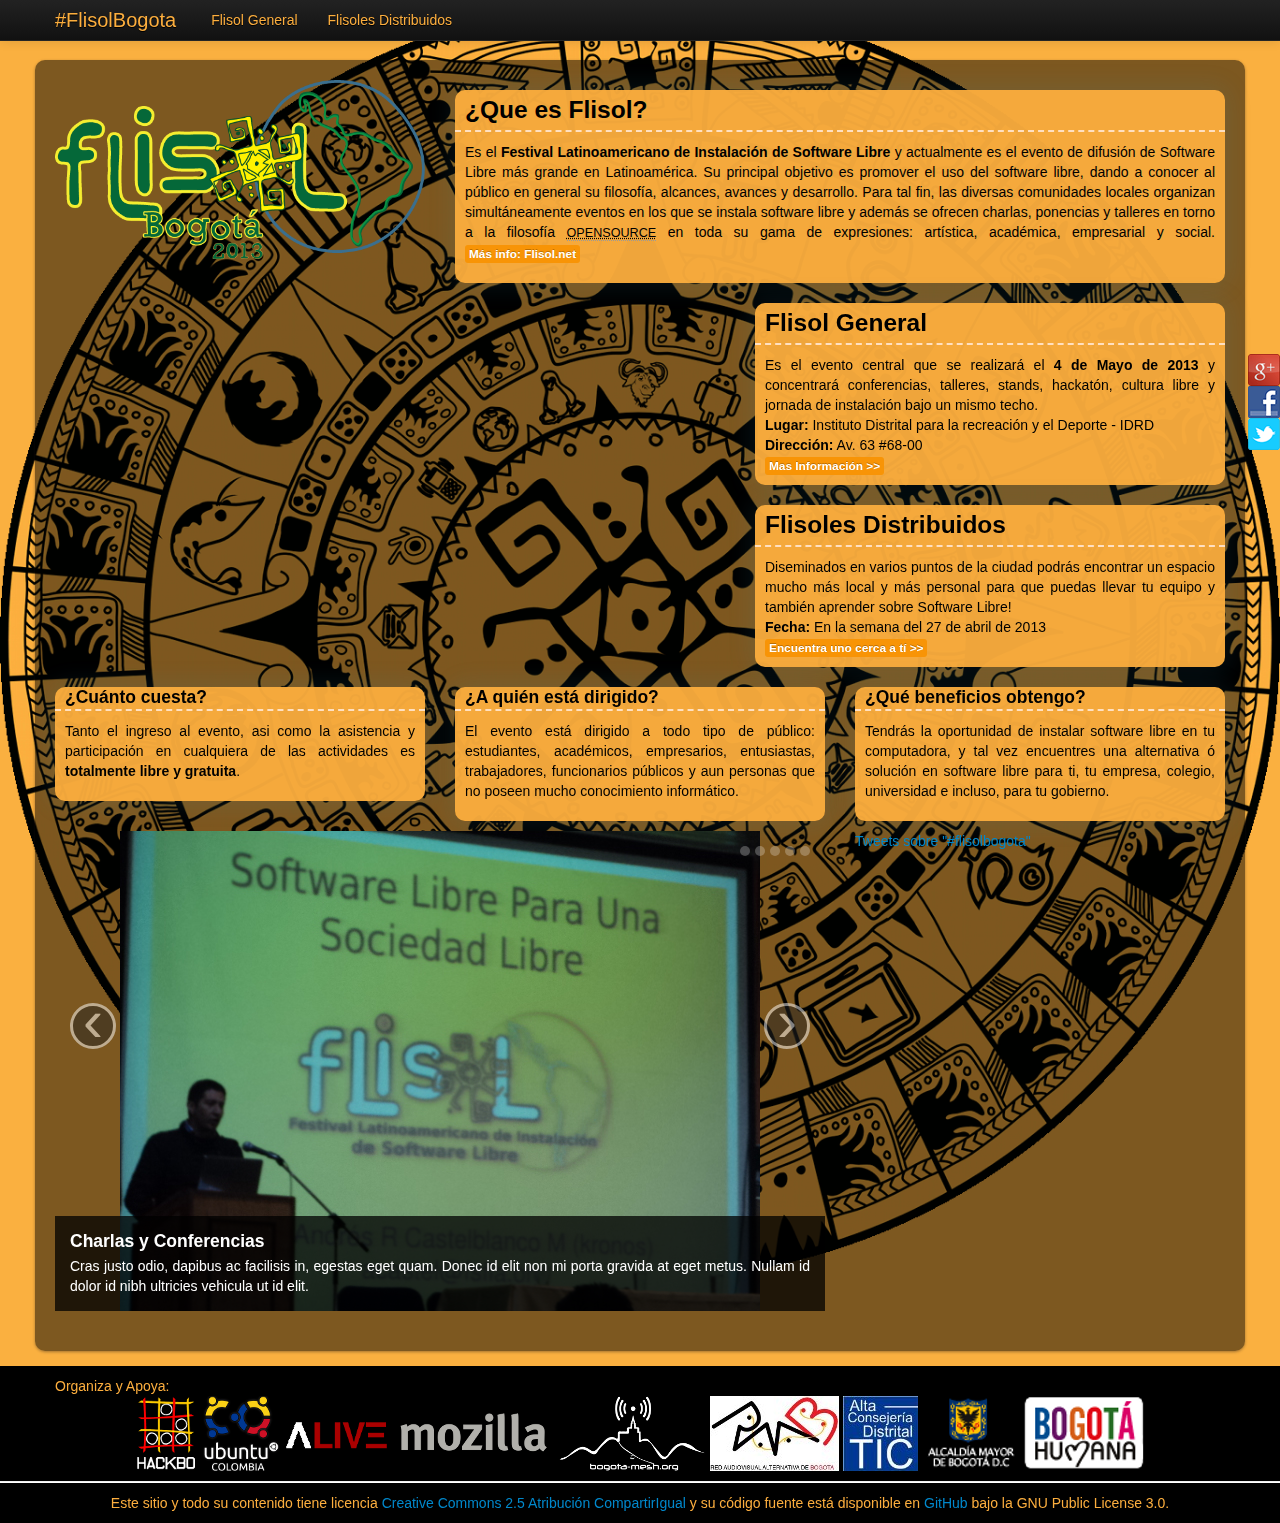
==== index.html @ ee7fb15e "Se actualiza el repositorio en GitHub con toda la esctructura de archivos" ====
<!DOCTYPE html>
<!--[if lt IE 7]>      <html class="no-js lt-ie9 lt-ie8 lt-ie7"> <![endif]-->
<!--[if IE 7]>         <html class="no-js lt-ie9 lt-ie8"> <![endif]-->
<!--[if IE 8]>         <html class="no-js lt-ie9"> <![endif]-->
<!--[if gt IE 8]><!--> <html class="no-js" lang="es"> <!--<![endif]-->
<head>
    <meta charset="utf-8">
    <title>FLISoL Bogotá 2013 - Inicia una nueva era de tecnología y cultura libre para tod@s</title>

    <link rel="dns-prefetch" href="//ajax.googleapis.com" />
    <meta http-equiv="X-UA-Compatible" content="IE=edge,chrome=1">
    <meta name="description" content="Página Oficial del Flisol Bogotá 2013. El Festival Latinoamericano de Instalación de Software Libre (FLISoL) es el evento de difusión de Software Libre más grande en Latinoamérica.">
    <meta name="author" content="@trecetp">
    <meta http-equiv="imagetoolbar" content="false" />
    <meta name="viewport" content="width=device-width, initial-scale=1.0">
    
    <link rel="author" href="./humans.txt" />
    <link rel="stylesheet" href="css/bootstrap-2.3.1.css">
    <link rel="stylesheet" href="css/bootstrap-responsive-2.3.1.css">
    <link rel="stylesheet" href="css/flisol.css">

    <!-- Fav and touch icons -->
    <link rel="apple-touch-icon-precomposed" sizes="144x144" href="img/apple-touch-icon-144x144-precomposed.png">
    <link rel="apple-touch-icon-precomposed" sizes="114x114" href="img/apple-touch-icon-114x114-precomposed.png">
      <link rel="apple-touch-icon-precomposed" sizes="72x72" href="img/apple-touch-icon-72x72-precomposed.png">
                    <link rel="apple-touch-icon-precomposed" href="img/apple-touch-icon-57x57-precomposed.png">
                                <link rel="apple-touch-icon" href="img/apple-touch-icon.png">
                                   <link rel="shortcut icon" href="img/favicon.ico">

    <!-- All JavaScript at the bottom, except this Modernizr build.
       Modernizr enables HTML5 elements & feature detects for optimal performance.
       Create your own custom Modernizr build: www.modernizr.com/download/ -->
    <script src="js/libs/modernizr-2.6.2-respond-1.1.0.min.js"></script>
</head>
<body>
    <!--[if lt IE 7]>
        <p class="chromeframe">You are using an <strong>outdated</strong> browser. Please <a href="http://browsehappy.com/">upgrade your browser</a> or <a href="http://www.google.com/chromeframe/?redirect=true">activate Google Chrome Frame</a> to improve your experience.</p>
    <![endif]-->
    <header>
        <div class="social hidden-phone">
            <a href="https://plus.google.com/u/0/114800140394187792488" target="_blank"><img src="img/googleplus.png"></a><br />
            <a href="https://facebook.com/FlisolBogota" target="_blank"><img src="img/facebook.png"></a><br />
            <a href="https://twitter.com/flisol_bogota" target="_blank"><img src="img/twitter.png"></a><br />
        </div>

        <div id="divmenu" class="navbar navbar-inverse navbar-fixed-top">
            <div class="navbar-inner">
                <div class="container">
                    <a class="btn btn-navbar" data-toggle="collapse" data-target=".nav-collapse">
                        <span class="icon-bar"></span>
                        <span class="icon-bar"></span>
                        <span class="icon-bar"></span>
                    </a>
                    <a class="brand" href="./">#FlisolBogota</a>
                    <div class="nav-collapse collapse">
                        <ul class="nav">
                            <li><a id="lnkcentral" href="./central.html">Flisol General</a></li>
                            <li><a id="lnkdistri" href="./distribuidos.html">Flisoles Distribuidos</a></li>
                        </ul>
                    </div>
                </div>
            </div>
        </div>
    </header>

    <div class="container">
        <div class="bg-container box-round">
            <div class="row">
                <div class="span4">
                    <div class="logoflisol">
                        <img src="./img/Logo_Flisol.png" alt="Flisol Logo">
                    </div>
                </div>
                <div class="span8">
                    <div class="contbox box-round">
                        <div class="box-header">
                            <h3>¿Que es Flisol?</h3>
                        </div>
                        <div class="box-cont">
                            <p>
                                Es el <strong>Festival Latinoamericano de Instalación de Software Libre</strong> y actualmente es el evento de difusión de Software Libre más grande en Latinoamérica.
                                Su principal objetivo es promover el uso del software libre, dando a conocer al público en general su filosofía, alcances, avances y desarrollo.
                                Para tal fin, las diversas comunidades locales organizan simultáneamente eventos en los que se instala software libre y además se ofrecen charlas, ponencias y talleres en torno a la filosofía <abbr title="De Fuente Abierta" class="initialism">OpenSource</abbr> en toda su gama de expresiones: artística, académica, empresarial y social.
                                <a href="http://flisol.net" target="_blank"><span class="label label-warning">Más info: Flisol.net</span></a>
                            </p>
                        </div>
                    </div>
                </div>
            </div>

            <div class="row">
                <div class="span7 text-center">
                    <!-- <iframe width="853" height="480" src="http://www.youtube.com/embed/ozlm-JA4AJE" frameborder="0" allowfullscreen></iframe> -->
                    <!-- <iframe width="560" height="315" src="http://www.youtube.com/embed/ozlm-JA4AJE" frameborder="0" allowfullscreen></iframe> -->
                    <iframe width="640" height="360" src="http://www.youtube.com/embed/ozlm-JA4AJE" frameborder="0" allowfullscreen></iframe>
                </div>
                <div class="span5">
                    <div class="contbox box-round">
                        <div class="box-header">
                            <h3>Flisol General</h3>
                        </div>
                        <div class="box-cont">
                            Es el evento central que se realizará el <strong>4 de Mayo de 2013</strong> y concentrará conferencias, talleres, stands, hackatón, cultura libre y jornada de instalación bajo un mismo techo.<br>
                            <strong>Lugar:</strong> Instituto Distrital para la recreación y el Deporte - IDRD<br>
                            <strong>Dirección:</strong> Av. 63 #68-00<br>
                            <a href="./central.html"><span class="label label-warning">Mas Información >></span></a>
                        </div>
                    </div>
                </div>
                <div class="span5">
                    <div class="contbox box-round">
                        <div class="box-header">
                            <h3>Flisoles Distribuidos</h3>
                        </div>
                        <div class="box-cont">
                            Diseminados en varios puntos de la ciudad podrás encontrar un espacio mucho más local y más personal para que puedas llevar tu equipo y también aprender sobre Software Libre! <br>
                            <strong>Fecha:</strong> En la semana del 27 de abril de 2013 <br>
                            <a href="./distribuidos.html"><span class="label label-warning">Encuentra uno cerca a tí >></span></a>
                        </div>
                    </div>
                </div>
            </div>

            <div class="row">
                <div class="span4">
                    <div class="contbox box-round">
                        <div class="box-header">
                            <h4>¿Cuánto cuesta?</h4>
                        </div>
                        <div class="box-cont">
                            <p>
                                Tanto el ingreso al evento, asi como la asistencia y participación en cualquiera de las actividades es <strong>totalmente libre y gratuita</strong>.
                            </p>
                        </div>
                    </div>
                </div>
                <div class="span4">
                    <div class="contbox box-round">
                        <div class="box-header">
                            <h4>¿A quién está dirigido?</h4>
                        </div>
                        <div class="box-cont">
                            <p>
                                El evento está dirigido a todo tipo de público: estudiantes, académicos, empresarios, entusiastas, trabajadores, funcionarios públicos y aun personas que no poseen mucho conocimiento informático.
                            </p>
                        </div>
                    </div>
                </div>
                <div class="span4">
                    <div class="contbox box-round">
                        <div class="box-header">
                            <h4>¿Qué beneficios obtengo?</h4>
                        </div>
                        <div class="box-cont">
                            <p>
                                Tendrás la oportunidad de instalar software libre en tu computadora, y tal vez encuentres una alternativa ó solución en software libre para ti, tu empresa, colegio, universidad e incluso, para tu gobierno. 
                            </p>
                        </div>
                    </div>
                </div>
            </div>

            <div class="row">
                <div class="span8">
                    <div class="carousel slide" id="myCarousel">
                        <ol class="carousel-indicators">
                          <li data-slide-to="0" data-target="#myCarousel" class=""></li>
                          <li data-slide-to="1" data-target="#myCarousel" class=""></li>
                          <li data-slide-to="2" data-target="#myCarousel" class=""></li>
                          <li data-slide-to="3" data-target="#myCarousel" class=""></li>
                          <li data-slide-to="4" data-target="#myCarousel" class=""></li>
                        </ol>
                        <div class="carousel-inner">
                          <div class="item active">
                            <img alt="" src="img/fotos/confe1.jpg">
                            <div class="carousel-caption">
                              <h4>Charlas y Conferencias</h4>
                              <p>Cras justo odio, dapibus ac facilisis in, egestas eget quam. Donec id elit non mi porta gravida at eget metus. Nullam id dolor id nibh ultricies vehicula ut id elit.</p>
                            </div>
                          </div>
                          <div class="item">
                            <img alt="" src="img/fotos/insta2.jpg">
                            <div class="carousel-caption">
                              <h4>Jornadas de Instalación</h4>
                              <p>Cras justo odio, dapibus ac facilisis in, egestas eget quam. Donec id elit non mi porta gravida at eget metus. Nullam id dolor id nibh ultricies vehicula ut id elit.</p>
                            </div>
                          </div>
                          <div class="item">
                            <img alt="" src="img/fotos/taller3.jpg">
                            <div class="carousel-caption">
                              <h4>Talleres y Capacitaciones</h4>
                              <p>Cras justo odio, dapibus ac facilisis in, egestas eget quam. Donec id elit non mi porta gravida at eget metus. Nullam id dolor id nibh ultricies vehicula ut id elit.</p>
                            </div>
                          </div>
                          <div class="item">
                            <img alt="" src="img/fotos/stand3.jpg">
                            <div class="carousel-caption">
                              <h4>Exposiciones y Stands</h4>
                              <p>Cras justo odio, dapibus ac facilisis in, egestas eget quam. Donec id elit non mi porta gravida at eget metus. Nullam id dolor id nibh ultricies vehicula ut id elit.</p>
                            </div>
                          </div>
                          <div class="item">
                            <img alt="" src="img/fotos/cultu2.jpg">
                            <div class="carousel-caption">
                              <h4>Libre Cultura</h4>
                              <p>Cras justo odio, dapibus ac facilisis in, egestas eget quam. Donec id elit non mi porta gravida at eget metus. Nullam id dolor id nibh ultricies vehicula ut id elit.</p>
                            </div>
                          </div>
                        </div>
                        <a data-slide="prev" href="#myCarousel" class="left carousel-control">‹</a>
                        <a data-slide="next" href="#myCarousel" class="right carousel-control">›</a>
                    </div>
                </div>
                <div class="span4">
                    <div class="center">
                        <a class="twitter-timeline" data-dnt="true" href="https://twitter.com/search?q=%23flisolbogota"  data-widget-id="303654263618412546">Tweets sobre "#flisolbogota"</a>
                        <script>!function(d,s,id){var js,fjs=d.getElementsByTagName(s)[0];if(!d.getElementById(id)){js=d.createElement(s);js.id=id;js.src="//platform.twitter.com/widgets.js";fjs.parentNode.insertBefore(js,fjs);}}(document,"script","twitter-wjs");</script>
                    </div>
                </div>
            </div>
            
            <div class="row hide">
                <div class="span12">
                    <div class="contbox box-cont box-round" style="text-align: center;">
                        <a href="http://osm.org/go/YJ5jV0zJ" target="_blank">
                            <img src="http://ojw.dev.openstreetmap.org/StaticMap/?lat=4.6571724211896&amp;lon=-74.085702896119&amp;z=16&amp;w=1080&amp;h=360&amp;mode=Export&amp;mico0=22798&amp;mico1=22798&amp;mlat2=4.6576643180275&amp;mlon2=-74.084887504578&amp;mico2=22798&amp;show=1" width="1080" height="360" alt="OpenStreetMap (mapnik) map of the area around 4.65717, -74.08570" />
                        </a>
                    </div>
                </div>
            </div>
        </div>
    </div>

    <footer>
        <div class="container">
            <div class="row">
                <div class="span12 text-left">
                    Organiza y Apoya:
                </div>
            </div>
            <div class="row">
                <div class="span12 text-center">
                    <a href="http://hackbo.co" target="_blank"><img src="img/hackbo.png" alt="HackerSpace Bogotá"></a>
                    <a href="http://www.ubuntu-co.com" target="_blank"><img src="img/ubuntuco.png" alt="Ubuntu Colombia"></a>
                    <a href="#"><img src="img/alive.png" alt="ALIVE Project"></a>
                    <a href="http://www.mozilla.org" target="_blank"><img src="img/mozilla.png" alt="Mozilla Colombia"></a>
                    <a href="http://www.bogota-mesh.org" target="_blank"><img src="img/BogotaMesh.png" alt="Bogota Mesh"></a>
                    <a href="http://raabogota.blogspot.com" target="_blank"><img src="img/raab.jpeg" alt="Red Alternativa de Bogotá"></a>
                    <a href="http://tic.bogota.gov.co" target="_blank"><img src="img/consejeriatic.jpeg" alt="Alta Consejería TIC"></a>
                    <a href="http://www.bogota.gov.co" target="_blank"><img src="img/alcaldia.png" alt="Alcaldia de Bogotá"></a>
                </div>
            </div>
        </div>
        <hr>
        <div class="container">
            <div class="row">
                <div class="span12">
                    Este sitio y todo su contenido tiene licencia <a href="http://creativecommons.org/licenses/by-nc-sa/2.5/co/deed.es_ES">Creative Commons 2.5 Atribución CompartirIgual</a> y su código fuente está disponible en <a href="https://github.com/trecetp/webflisolbta" target="_blank">GitHub</a> bajo la GNU Public License 3.0.<br />
                </div>
            </div>
        </div>
    </footer>

    <script src="//ajax.googleapis.com/ajax/libs/jquery/1.9.1/jquery.min.js"></script>
    <script>window.jQuery || document.write('<script src="js/libs/jquery-1.9.1.min.js"><\/script>')</script>
    <script src="js/libs/jquery-migrate-1.1.1.js"></script>    
    <script src="js/libs/bootstrap-2.3.1.min.js"></script>
    <script src="js/flisolp.js"></script>
    <script src="js/flisolvc.js"></script>
    <script type="text/javascript">
        // var _gaq = _gaq || [];
        // _gaq.push(['_setAccount', 'UA-38671530-1']);
        // _gaq.push(['_setDomainName', 'flisolbogota.info']);
        // _gaq.push(['_setAllowLinker', true]);
        // _gaq.push(['_trackPageview']);

        // (function() {
        //   var ga = document.createElement('script'); ga.type = 'text/javascript'; ga.async = true;
        //   ga.src = ('https:' == document.location.protocol ? 'https://ssl' : 'http://www') + '.google-analytics.com/ga.js';
        //   var s = document.getElementsByTagName('script')[0]; s.parentNode.insertBefore(ga, s);
        // })();
    </script>
  
</body>
</html>
<!-- 
(.span3>.contbox.box-round>(.box-header>h3)+.box-cont)
 -->
---- css/flisol.css ----
/* bootstrap Tuner */
.navbar .brand, .navbar .nav > li > a {
    color: #FCAE3E;
    text-shadow: 0 1px 0 #000;
}

.navbar .nav > .active > a, .navbar .nav > .active > a:hover, .navbar .nav > .active > a:focus {
    background-color: #024E68;
    color: #FCAE3E;
}

.navbar-inverse .nav-collapse .nav > li > a, .navbar-inverse .nav-collapse .dropdown-menu a {
    color: #FCAE3E;
}

.navbar .nav > li > a:focus, .navbar .nav > li > a:hover {
    color: #FFC78F;
}


.navbar .nav li.dropdown.open > .dropdown-toggle, .navbar .nav li.dropdown.active > .dropdown-toggle, .navbar .nav li.dropdown.open.active > .dropdown-toggle {
    background-color: #024E68;
    color: #FCAE3E;
}

.dropdown-menu li > a {
    clear: both;
    color: #FCAE3E;
    display: block;
    font-weight: normal;
    line-height: 20px;
    padding: 3px 20px;
    white-space: nowrap;
}

.navbar-inner {
    min-height: 40px;
    padding-right: 20px;
    padding-left: 20px;
    background-color: #155A72;
    background-image: -moz-linear-gradient(top,#216278,#024E68);
    background-image: -webkit-gradient(linear,0 0,0 100%,from(#216278),to(#024E68));
    background-image: -webkit-linear-gradient(top,#216278,#024E68);
    background-image: -o-linear-gradient(top,#216278,#024E68);
    background-image: linear-gradient(to bottom,#216278,#024E68);
    background-repeat: repeat-x;
    border: 1px solid #024E68;
    -webkit-border-radius: 4px;
    -moz-border-radius: 4px;
    border-radius: 4px;
    filter: progid:DXImageTransform.Microsoft.gradient(startColorstr='#216278',endColorstr='#ff024E68',GradientType=0);
    -webkit-box-shadow: 0 1px 4px rgba(0,0,0,0.065);
    -moz-box-shadow: 0 1px 4px rgba(0,0,0,0.065);
    box-shadow: 0 1px 4px rgba(0,0,0,0.065);
}

.nav-tabs > .active > a, .nav-tabs > .active > a:hover, .nav-tabs > .active > a:focus {
    color: #FFE0C1;
}

.nav-tabs {
    margin: 10px 0;
}

.tabs-left > .nav-tabs {
    margin-right: 0;
    height: 400px;
}

.carousel-inner > .item {
    text-align: center;
}

.carousel-inner > .item > .carousel-caption{
  text-align: justify;
}

.carousel-inner > .item > img, .carousel-inner > .item > a > img {
    display: inline-block;;
}

table thead tr th, table thead tr td {
    background: none repeat scroll 0 0 #3AAACF; /*1DABB8*/
    color: #FFFFFF;
}

pre.text {
  -ms-word-break: normal;
      word-break: normal;
  padding: 3px 5px;
  overflow: auto;
}

body{
    background: url(../img/bgcalendario-1080.png) no-repeat top center fixed #fab040;
    -webkit-background-size: cover;
       -moz-background-size: cover;
         -o-background-size: cover;
            background-size: cover;
    color: #000;
    padding-top: 60px;
}

hr {
    margin: 10px 0;
}


.bg-container {
  background: #000;
  background: rgba(0, 0, 0, 0.5);
  padding: 20px;
  margin: 0 -20px 15px -20px;
  zoom: 1;
  -webkit-box-shadow: 0 1px 3px rgba(34, 25, 25, 0.4);
     -moz-box-shadow: 0 1px 3px rgba(34, 25, 25, 0.4);
          box-shadow: 0 1px 3px rgba(34, 25, 25, 0.4);
}

.contbox{
    background: rgba(252, 174, 62);
    background: rgba(252, 174, 62, 0.95);
    -webkit-box-shadow: 0 0 25px 5px rgba(58,170,207,0.1);
       -moz-box-shadow: 0 0 25px 5px rgba(58,170,207,0.1);
            box-shadow: 0 0 25px 5px rgba(58,170,207,0.1);
    margin: 10px 0;
}

.contbox > h2{
    border-bottom: 2px dashed #FFE0C1;
}

.box-header {
    border-bottom: 2px dashed #FFE0C1;
    /*margin: 1px 20px;*/
    /*padding: 10px 20px;*/
    color: #000;
}

.box-header h3{
    margin: 10px 10px 0;
}

.box-header h4{
    margin: 10px 10px 2px;
}

.box-cont{
    padding: 10px;
    text-align: justify;
}

.box-span [class*="span"]{
  -webkit-box-sizing: border-box;
     -moz-box-sizing: border-box;
          box-sizing: border-box;
  padding: 10px;
}

.logoflisol{
    /*padding: 0 10px 20px;*/
}

.box-round{
    -webkit-border-radius: 10px;
       -moz-border-radius: 10px;
            border-radius: 10px;
}

footer {
    background-color: #000;
    bottom: 0;
    text-align: center;
    color: #FCAE3E;
    padding: 10px 0;
}

#footer p{vertical-align: middle;}

.social{
    display: block;
    position: fixed;
    bottom: 50%;
    right: 0;
    margin-right: 0;
}

/* Large desktop */
@media (min-width: 1369px) { 
    body {
        background: url(../img/bgcalendario-1920.png) no-repeat top center fixed #fab040;
        -webkit-background-size: cover;
           -moz-background-size: cover;
             -o-background-size: cover;
                background-size: cover;
    } 
}

@media (min-width: 1200px) and (max-width: 1368px) { 
    body {
        background: url(../img/bgcalendario-1368.png) no-repeat top center fixed #fab040;
        -webkit-background-size: cover;
           -moz-background-size: cover;
             -o-background-size: cover;
                background-size: cover;
    } 
}
 
/* Portrait tablet to landscape and desktop */
@media (min-width: 768px) and (max-width: 979px) {
    body {
        padding-top: 0;
    }
}
 
/* Landscape phone to portrait tablet */
@media (max-width: 767px) { 
    body {
        background: url(../img/bgcalendario-768.png) no-repeat top center fixed #fab040;
        -webkit-background-size: cover;
           -moz-background-size: cover;
             -o-background-size: cover;
                background-size: cover;
        padding-top: 0;
    }
    footer{
      margin: 0 -20px;
    }
}
 
/* Landscape phones and down */
@media (max-width: 480px) { 
    body {
        background: url(../img/bgcalendario-480.png) no-repeat top center fixed #fab040;
        -webkit-background-size: cover;
           -moz-background-size: cover;
             -o-background-size: cover;
                background-size: cover;
    } 
 }
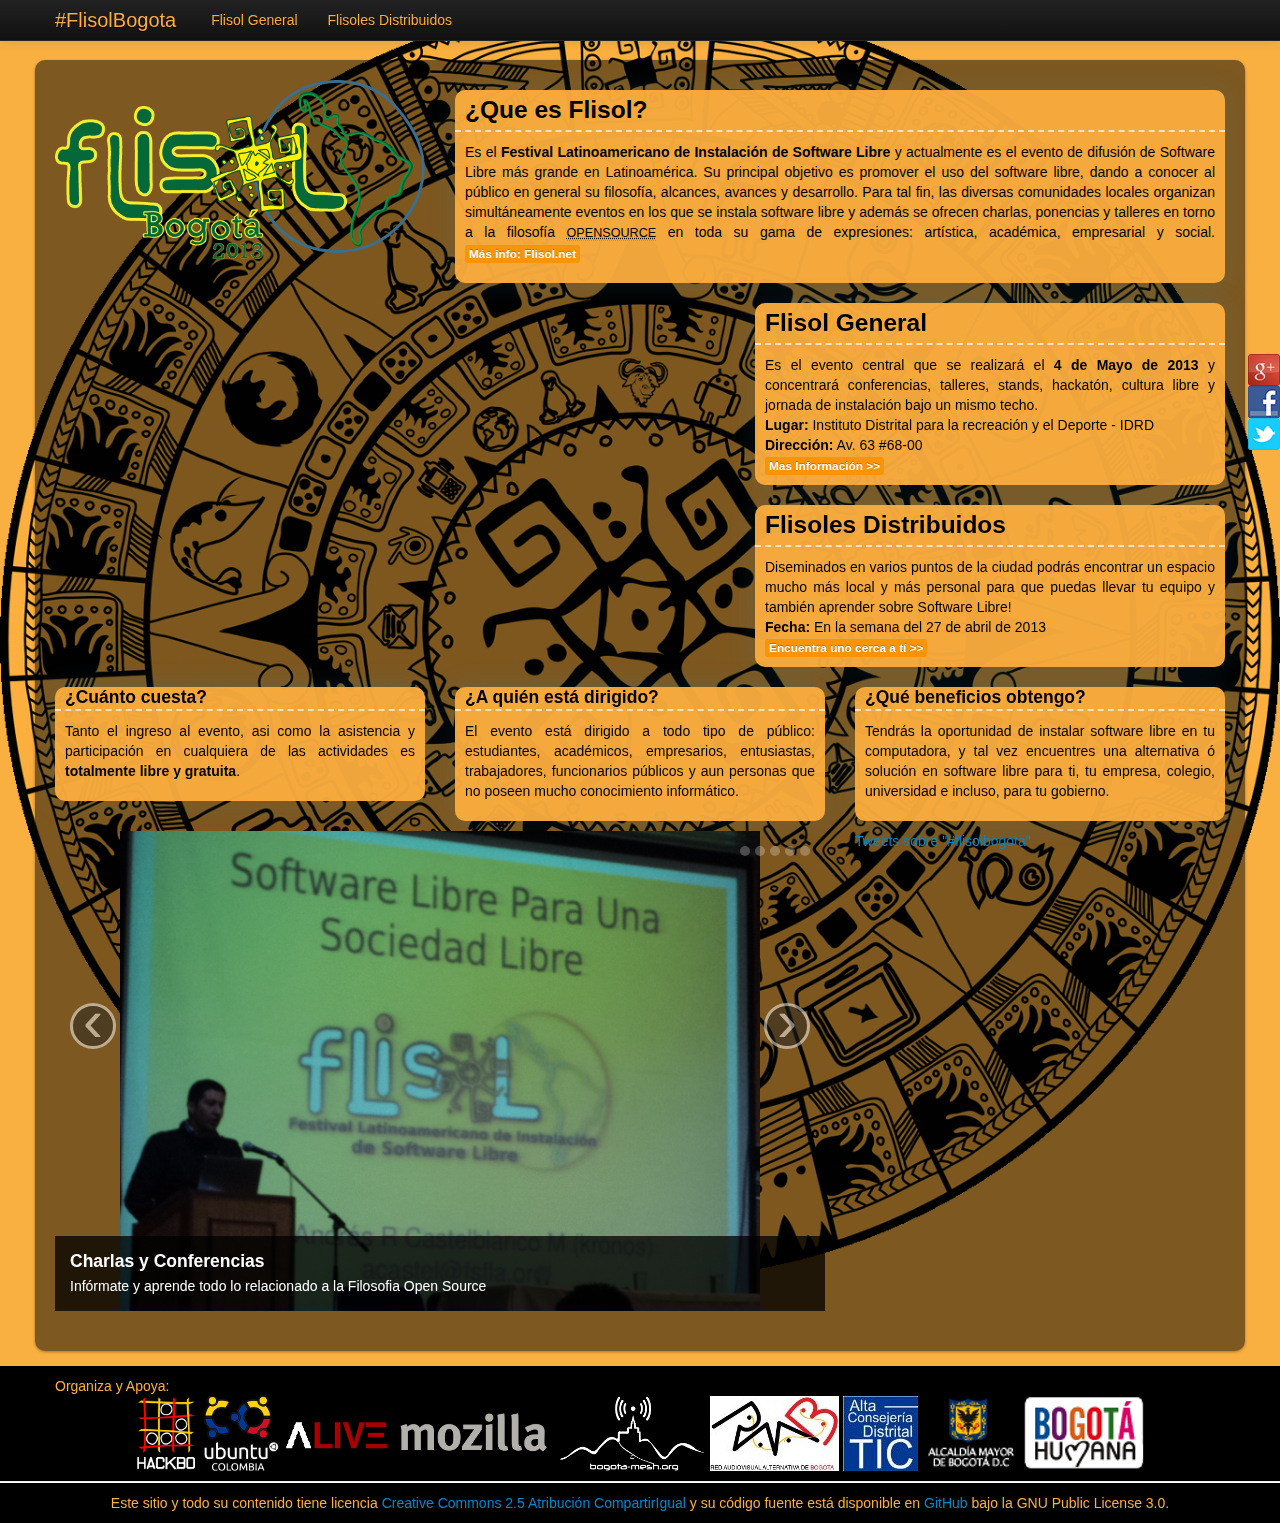
==== commit d6411561: "Adicion de Titulos y frases para las fotos del carrousel" ====
--- a/index.html
+++ b/index.html
@@ -175,35 +175,35 @@
                             <img alt="" src="img/fotos/confe1.jpg">
                             <div class="carousel-caption">
                               <h4>Charlas y Conferencias</h4>
-                              <p>Cras justo odio, dapibus ac facilisis in, egestas eget quam. Donec id elit non mi porta gravida at eget metus. Nullam id dolor id nibh ultricies vehicula ut id elit.</p>
+                              <p>Infórmate y aprende todo lo relacionado a la Filosofia Open Source </p>
                             </div>
                           </div>
                           <div class="item">
                             <img alt="" src="img/fotos/insta2.jpg">
                             <div class="carousel-caption">
                               <h4>Jornadas de Instalación</h4>
-                              <p>Cras justo odio, dapibus ac facilisis in, egestas eget quam. Donec id elit non mi porta gravida at eget metus. Nullam id dolor id nibh ultricies vehicula ut id elit.</p>
+                              <p>Lleva tu equipo al evento para que te instalen todo el software libre que quieras</p>
                             </div>
                           </div>
                           <div class="item">
                             <img alt="" src="img/fotos/taller3.jpg">
                             <div class="carousel-caption">
                               <h4>Talleres y Capacitaciones</h4>
-                              <p>Cras justo odio, dapibus ac facilisis in, egestas eget quam. Donec id elit non mi porta gravida at eget metus. Nullam id dolor id nibh ultricies vehicula ut id elit.</p>
+                              <p>Aprende a usar distintos tipos de herramientas libres que harán tu vida mucho mas facil</p>
                             </div>
                           </div>
                           <div class="item">
                             <img alt="" src="img/fotos/stand3.jpg">
                             <div class="carousel-caption">
                               <h4>Exposiciones y Stands</h4>
-                              <p>Cras justo odio, dapibus ac facilisis in, egestas eget quam. Donec id elit non mi porta gravida at eget metus. Nullam id dolor id nibh ultricies vehicula ut id elit.</p>
+                              <p>Explora y aprende sobre las distintas comunidades y entidades que existen en torno al Software libre</p>
                             </div>
                           </div>
                           <div class="item">
                             <img alt="" src="img/fotos/cultu2.jpg">
                             <div class="carousel-caption">
                               <h4>Libre Cultura</h4>
-                              <p>Cras justo odio, dapibus ac facilisis in, egestas eget quam. Donec id elit non mi porta gravida at eget metus. Nullam id dolor id nibh ultricies vehicula ut id elit.</p>
+                              <p>Porque no todo es tecnología la expresiones artisticas tambien hacen uso de las libertades</p>
                             </div>
                           </div>
                         </div>
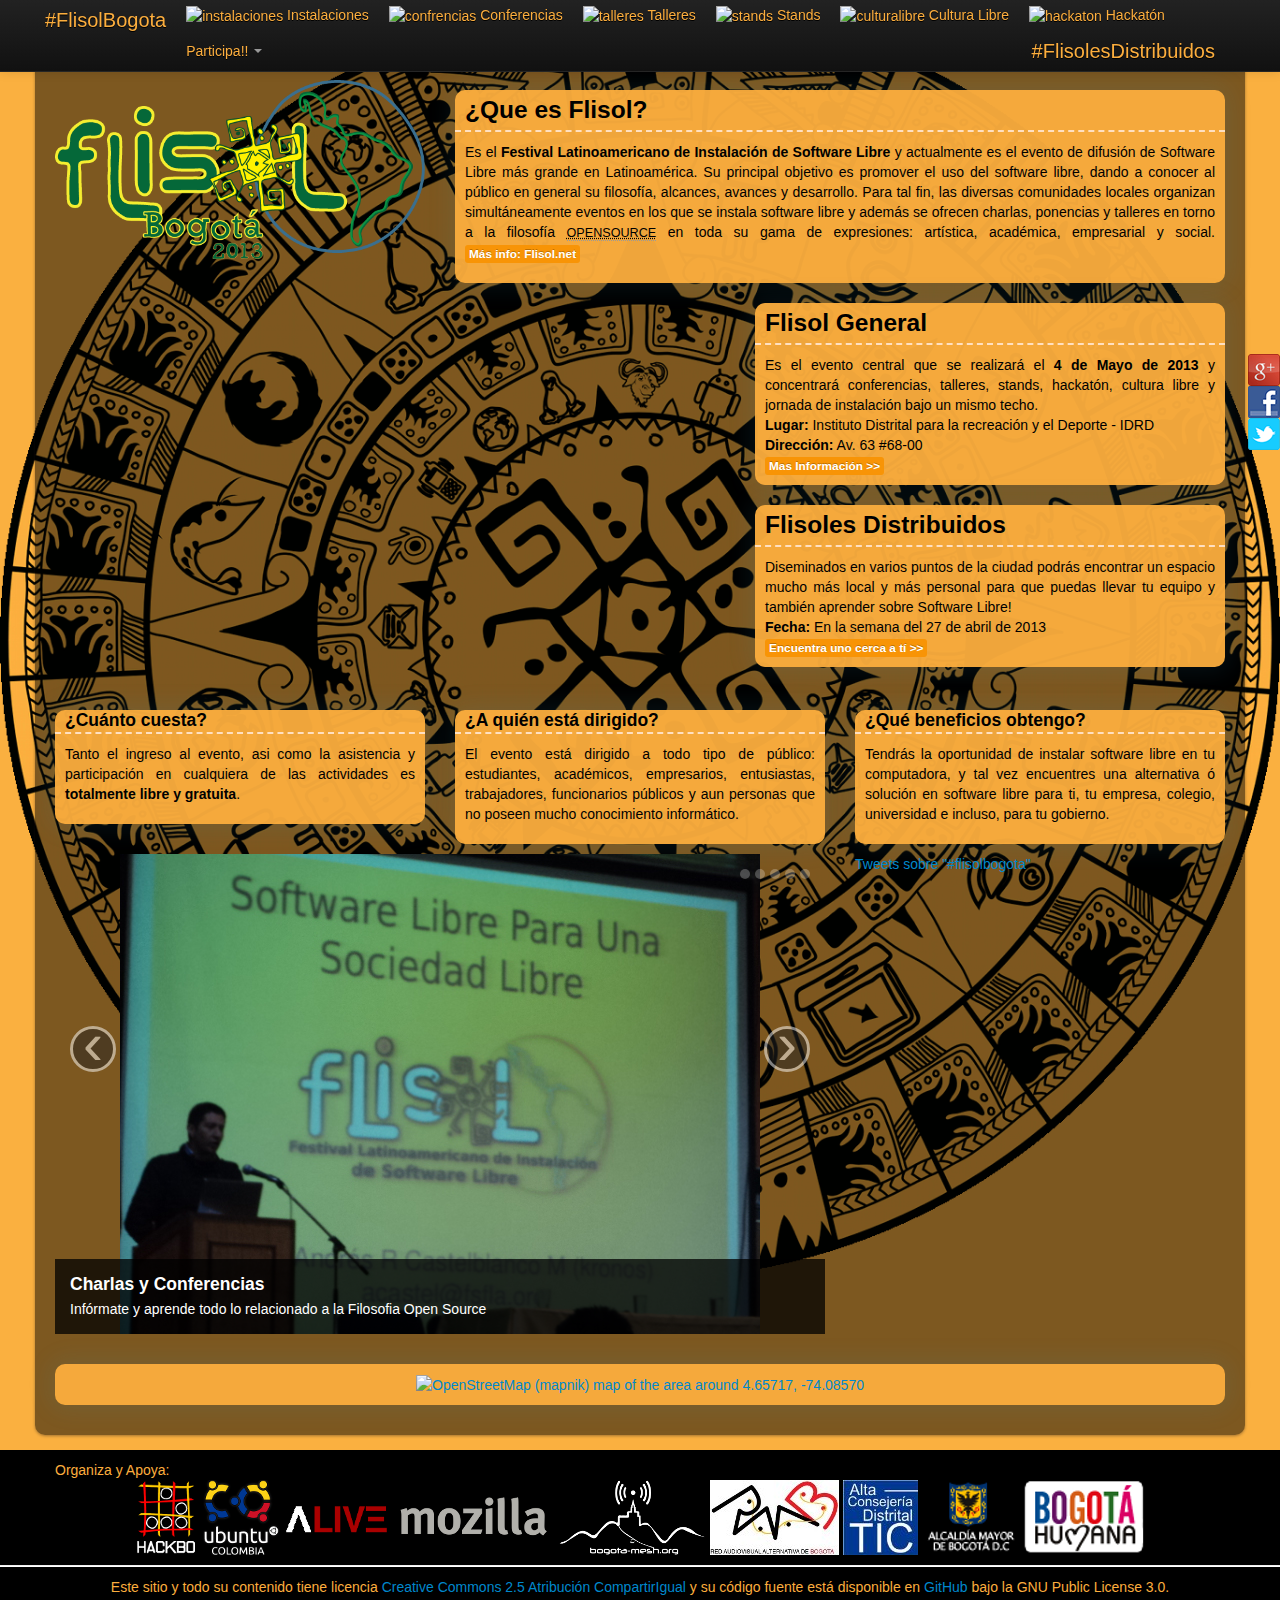
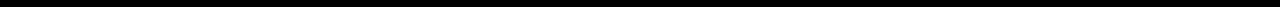
==== commit db029c30: "Incorporación de toda la esctrutura de acuerdo a la antigua pagina" ====
--- a/index.html
+++ b/index.html
@@ -51,11 +51,32 @@
                         <span class="icon-bar"></span>
                         <span class="icon-bar"></span>
                     </a>
-                    <a class="brand" href="./">#FlisolBogota</a>
+                    <a id="lnkhome" class="brand" href="#home">#FlisolBogota</a>
                     <div class="nav-collapse collapse">
+
                         <ul class="nav">
-                            <li><a id="lnkcentral" href="./central.html">Flisol General</a></li>
-                            <li><a id="lnkdistri" href="./distribuidos.html">Flisoles Distribuidos</a></li>
+                            <li><a id="lnkinstalaciones" href="#instalaciones"><img src="img/instalaciones.png" alt="instalaciones"> Instalaciones</a></li>
+                            <li><a id="lnkconferencias" href="#conferencias"><img src="img/conferencias.png" alt="confrencias"> Conferencias</a></li>
+                            <li><a id="lnktalleres" href="#talleres"><img src="img/talleres.png" alt="talleres"> Talleres</a></li>
+                            <li><a id="lnkstands" href="#stands"><img src="img/stands.png" alt="stands"> Stands</a></li>
+                            <li><a id="lnkculturalibre" href="#culturalibre"><img src="img/librecultura.png" alt="culturalibre"> Cultura Libre</a></li>
+                            <li><a id="lnkhackaton" href="#hackaton"><img src="img/hackaton.png" alt="hackaton"> Hackatón</a></li>
+                        </ul>
+                        <ul class="nav">
+                            <li class="dropdown">
+                                <a href="#" class="dropdown-toggle" data-toggle="dropdown">Participa!! <b class="caret"></b></a>
+                                <ul class="dropdown-menu">
+                                    <li><a id="lnkdifusion" href="#difusion">Ayudanos a Difundir</a></li>
+                                    <li><a id="lnkinstalador" href="#instalador">Inscríbete como Instalador</a></li>
+                                    <li><a id="lnklogistica" href="#logistica">Inscríbete para Logistica</a></li>
+                                    <li class="divider"></li>
+                                    <li><a id="lnkpatrocinio" href="#patrocinio">Quieres Patrocinarnos</a></li>
+                                    <li><a id="lnkcontacto" href="#contacto">Contáctanos</a></li>
+                                </ul>
+                            </li>
+                        </ul>
+                        <ul class="nav pull-right">
+                            <li><a href="#distribuidos" class="brand">#FlisolesDistribuidos</a></li>
                         </ul>
                     </div>
                 </div>
@@ -63,173 +84,7 @@
         </div>
     </header>
 
-    <div class="container">
-        <div class="bg-container box-round">
-            <div class="row">
-                <div class="span4">
-                    <div class="logoflisol">
-                        <img src="./img/Logo_Flisol.png" alt="Flisol Logo">
-                    </div>
-                </div>
-                <div class="span8">
-                    <div class="contbox box-round">
-                        <div class="box-header">
-                            <h3>¿Que es Flisol?</h3>
-                        </div>
-                        <div class="box-cont">
-                            <p>
-                                Es el <strong>Festival Latinoamericano de Instalación de Software Libre</strong> y actualmente es el evento de difusión de Software Libre más grande en Latinoamérica.
-                                Su principal objetivo es promover el uso del software libre, dando a conocer al público en general su filosofía, alcances, avances y desarrollo.
-                                Para tal fin, las diversas comunidades locales organizan simultáneamente eventos en los que se instala software libre y además se ofrecen charlas, ponencias y talleres en torno a la filosofía <abbr title="De Fuente Abierta" class="initialism">OpenSource</abbr> en toda su gama de expresiones: artística, académica, empresarial y social.
-                                <a href="http://flisol.net" target="_blank"><span class="label label-warning">Más info: Flisol.net</span></a>
-                            </p>
-                        </div>
-                    </div>
-                </div>
-            </div>
-
-            <div class="row">
-                <div class="span7 text-center">
-                    <!-- <iframe width="853" height="480" src="http://www.youtube.com/embed/ozlm-JA4AJE" frameborder="0" allowfullscreen></iframe> -->
-                    <!-- <iframe width="560" height="315" src="http://www.youtube.com/embed/ozlm-JA4AJE" frameborder="0" allowfullscreen></iframe> -->
-                    <iframe width="640" height="360" src="http://www.youtube.com/embed/ozlm-JA4AJE" frameborder="0" allowfullscreen></iframe>
-                </div>
-                <div class="span5">
-                    <div class="contbox box-round">
-                        <div class="box-header">
-                            <h3>Flisol General</h3>
-                        </div>
-                        <div class="box-cont">
-                            Es el evento central que se realizará el <strong>4 de Mayo de 2013</strong> y concentrará conferencias, talleres, stands, hackatón, cultura libre y jornada de instalación bajo un mismo techo.<br>
-                            <strong>Lugar:</strong> Instituto Distrital para la recreación y el Deporte - IDRD<br>
-                            <strong>Dirección:</strong> Av. 63 #68-00<br>
-                            <a href="./central.html"><span class="label label-warning">Mas Información >></span></a>
-                        </div>
-                    </div>
-                </div>
-                <div class="span5">
-                    <div class="contbox box-round">
-                        <div class="box-header">
-                            <h3>Flisoles Distribuidos</h3>
-                        </div>
-                        <div class="box-cont">
-                            Diseminados en varios puntos de la ciudad podrás encontrar un espacio mucho más local y más personal para que puedas llevar tu equipo y también aprender sobre Software Libre! <br>
-                            <strong>Fecha:</strong> En la semana del 27 de abril de 2013 <br>
-                            <a href="./distribuidos.html"><span class="label label-warning">Encuentra uno cerca a tí >></span></a>
-                        </div>
-                    </div>
-                </div>
-            </div>
-
-            <div class="row">
-                <div class="span4">
-                    <div class="contbox box-round">
-                        <div class="box-header">
-                            <h4>¿Cuánto cuesta?</h4>
-                        </div>
-                        <div class="box-cont">
-                            <p>
-                                Tanto el ingreso al evento, asi como la asistencia y participación en cualquiera de las actividades es <strong>totalmente libre y gratuita</strong>.
-                            </p>
-                        </div>
-                    </div>
-                </div>
-                <div class="span4">
-                    <div class="contbox box-round">
-                        <div class="box-header">
-                            <h4>¿A quién está dirigido?</h4>
-                        </div>
-                        <div class="box-cont">
-                            <p>
-                                El evento está dirigido a todo tipo de público: estudiantes, académicos, empresarios, entusiastas, trabajadores, funcionarios públicos y aun personas que no poseen mucho conocimiento informático.
-                            </p>
-                        </div>
-                    </div>
-                </div>
-                <div class="span4">
-                    <div class="contbox box-round">
-                        <div class="box-header">
-                            <h4>¿Qué beneficios obtengo?</h4>
-                        </div>
-                        <div class="box-cont">
-                            <p>
-                                Tendrás la oportunidad de instalar software libre en tu computadora, y tal vez encuentres una alternativa ó solución en software libre para ti, tu empresa, colegio, universidad e incluso, para tu gobierno. 
-                            </p>
-                        </div>
-                    </div>
-                </div>
-            </div>
-
-            <div class="row">
-                <div class="span8">
-                    <div class="carousel slide" id="myCarousel">
-                        <ol class="carousel-indicators">
-                          <li data-slide-to="0" data-target="#myCarousel" class=""></li>
-                          <li data-slide-to="1" data-target="#myCarousel" class=""></li>
-                          <li data-slide-to="2" data-target="#myCarousel" class=""></li>
-                          <li data-slide-to="3" data-target="#myCarousel" class=""></li>
-                          <li data-slide-to="4" data-target="#myCarousel" class=""></li>
-                        </ol>
-                        <div class="carousel-inner">
-                          <div class="item active">
-                            <img alt="" src="img/fotos/confe1.jpg">
-                            <div class="carousel-caption">
-                              <h4>Charlas y Conferencias</h4>
-                              <p>Infórmate y aprende todo lo relacionado a la Filosofia Open Source </p>
-                            </div>
-                          </div>
-                          <div class="item">
-                            <img alt="" src="img/fotos/insta2.jpg">
-                            <div class="carousel-caption">
-                              <h4>Jornadas de Instalación</h4>
-                              <p>Lleva tu equipo al evento para que te instalen todo el software libre que quieras</p>
-                            </div>
-                          </div>
-                          <div class="item">
-                            <img alt="" src="img/fotos/taller3.jpg">
-                            <div class="carousel-caption">
-                              <h4>Talleres y Capacitaciones</h4>
-                              <p>Aprende a usar distintos tipos de herramientas libres que harán tu vida mucho mas facil</p>
-                            </div>
-                          </div>
-                          <div class="item">
-                            <img alt="" src="img/fotos/stand3.jpg">
-                            <div class="carousel-caption">
-                              <h4>Exposiciones y Stands</h4>
-                              <p>Explora y aprende sobre las distintas comunidades y entidades que existen en torno al Software libre</p>
-                            </div>
-                          </div>
-                          <div class="item">
-                            <img alt="" src="img/fotos/cultu2.jpg">
-                            <div class="carousel-caption">
-                              <h4>Libre Cultura</h4>
-                              <p>Porque no todo es tecnología la expresiones artisticas tambien hacen uso de las libertades</p>
-                            </div>
-                          </div>
-                        </div>
-                        <a data-slide="prev" href="#myCarousel" class="left carousel-control">‹</a>
-                        <a data-slide="next" href="#myCarousel" class="right carousel-control">›</a>
-                    </div>
-                </div>
-                <div class="span4">
-                    <div class="center">
-                        <a class="twitter-timeline" data-dnt="true" href="https://twitter.com/search?q=%23flisolbogota"  data-widget-id="303654263618412546">Tweets sobre "#flisolbogota"</a>
-                        <script>!function(d,s,id){var js,fjs=d.getElementsByTagName(s)[0];if(!d.getElementById(id)){js=d.createElement(s);js.id=id;js.src="//platform.twitter.com/widgets.js";fjs.parentNode.insertBefore(js,fjs);}}(document,"script","twitter-wjs");</script>
-                    </div>
-                </div>
-            </div>
-            
-            <div class="row hide">
-                <div class="span12">
-                    <div class="contbox box-cont box-round" style="text-align: center;">
-                        <a href="http://osm.org/go/YJ5jV0zJ" target="_blank">
-                            <img src="http://ojw.dev.openstreetmap.org/StaticMap/?lat=4.6571724211896&amp;lon=-74.085702896119&amp;z=16&amp;w=1080&amp;h=360&amp;mode=Export&amp;mico0=22798&amp;mico1=22798&amp;mlat2=4.6576643180275&amp;mlon2=-74.084887504578&amp;mico2=22798&amp;show=1" width="1080" height="360" alt="OpenStreetMap (mapnik) map of the area around 4.65717, -74.08570" />
-                        </a>
-                    </div>
-                </div>
-            </div>
-        </div>
-    </div>
+    <div id="divmain"></div>
 
     <footer>
         <div class="container">
@@ -268,6 +123,37 @@
     <script src="js/flisolp.js"></script>
     <script src="js/flisolvc.js"></script>
     <script type="text/javascript">
+        switch (document.location.hash){
+            default:
+            case '#home': showhome();
+                        break;
+            case '#instalaciones': showinstalaciones();
+                        break;
+            case '#conferencias': showconferencias();
+                        break;
+            case '#talleres': showtalleres();
+                        break;
+            case '#stands': showstands();
+                        break;
+            case '#culturalibre': showculturalibre();
+                        break;
+            case '#hackaton': showhackaton();
+                        break;
+            case '#difusion': showdifusion();
+                        break;
+            case '#instalador': showinstalador();
+                        break;
+            case '#logistica': showlogistica();
+                        break;
+            case '#patrocinio': showpatrocinio();
+                        break;
+            case '#contacto': showcontacto();
+                        break;
+
+
+        }
+    </script>
+    <script type="text/javascript">
         // var _gaq = _gaq || [];
         // _gaq.push(['_setAccount', 'UA-38671530-1']);
         // _gaq.push(['_setDomainName', 'flisolbogota.info']);
@@ -285,4 +171,5 @@
 </html>
 <!-- 
 (.span3>.contbox.box-round>(.box-header>h3)+.box-cont)
+.row>.span12>.contbox.box-cont.box-round
  -->--- a/css/flisol.css
+++ b/css/flisol.css
@@ -2,6 +2,11 @@
 .navbar .brand, .navbar .nav > li > a {
     color: #FCAE3E;
     text-shadow: 0 1px 0 #000;
+    padding: 5px 10px;
+}
+
+.navbar .brand, .navbar .nav > li > a.brand, .navbar .nav > li.dropdown > a {
+  padding: 10px 10px;
 }
 
 .navbar .nav > .active > a, .navbar .nav > .active > a:hover, .navbar .nav > .active > a:focus {
@@ -17,10 +22,13 @@
     color: #FFC78F;
 }
 
-
 .navbar .nav li.dropdown.open > .dropdown-toggle, .navbar .nav li.dropdown.active > .dropdown-toggle, .navbar .nav li.dropdown.open.active > .dropdown-toggle {
     background-color: #024E68;
     color: #FCAE3E;
+}
+
+.dropdown-menu {
+    background-color: #000;
 }
 
 .dropdown-menu li > a {
@@ -91,8 +99,24 @@
   overflow: auto;
 }
 
+.video-container {
+    position: relative;
+    padding-bottom: 56.25%;
+    padding-top: 30px; height: 0; overflow: hidden;
+}
+
+.video-container iframe,
+.video-container object,
+.video-container embed {
+    position: absolute;
+    top: 0;
+    left: 0;
+    width: 100%;
+    height: 100%;
+}
+
 body{
-    background: url(../img/bgcalendario-1080.png) no-repeat top center fixed #fab040;
+    background: url(../img/bgcalendario-1080.png) no-repeat top center fixed #FCAE3E;
     -webkit-background-size: cover;
        -moz-background-size: cover;
          -o-background-size: cover;
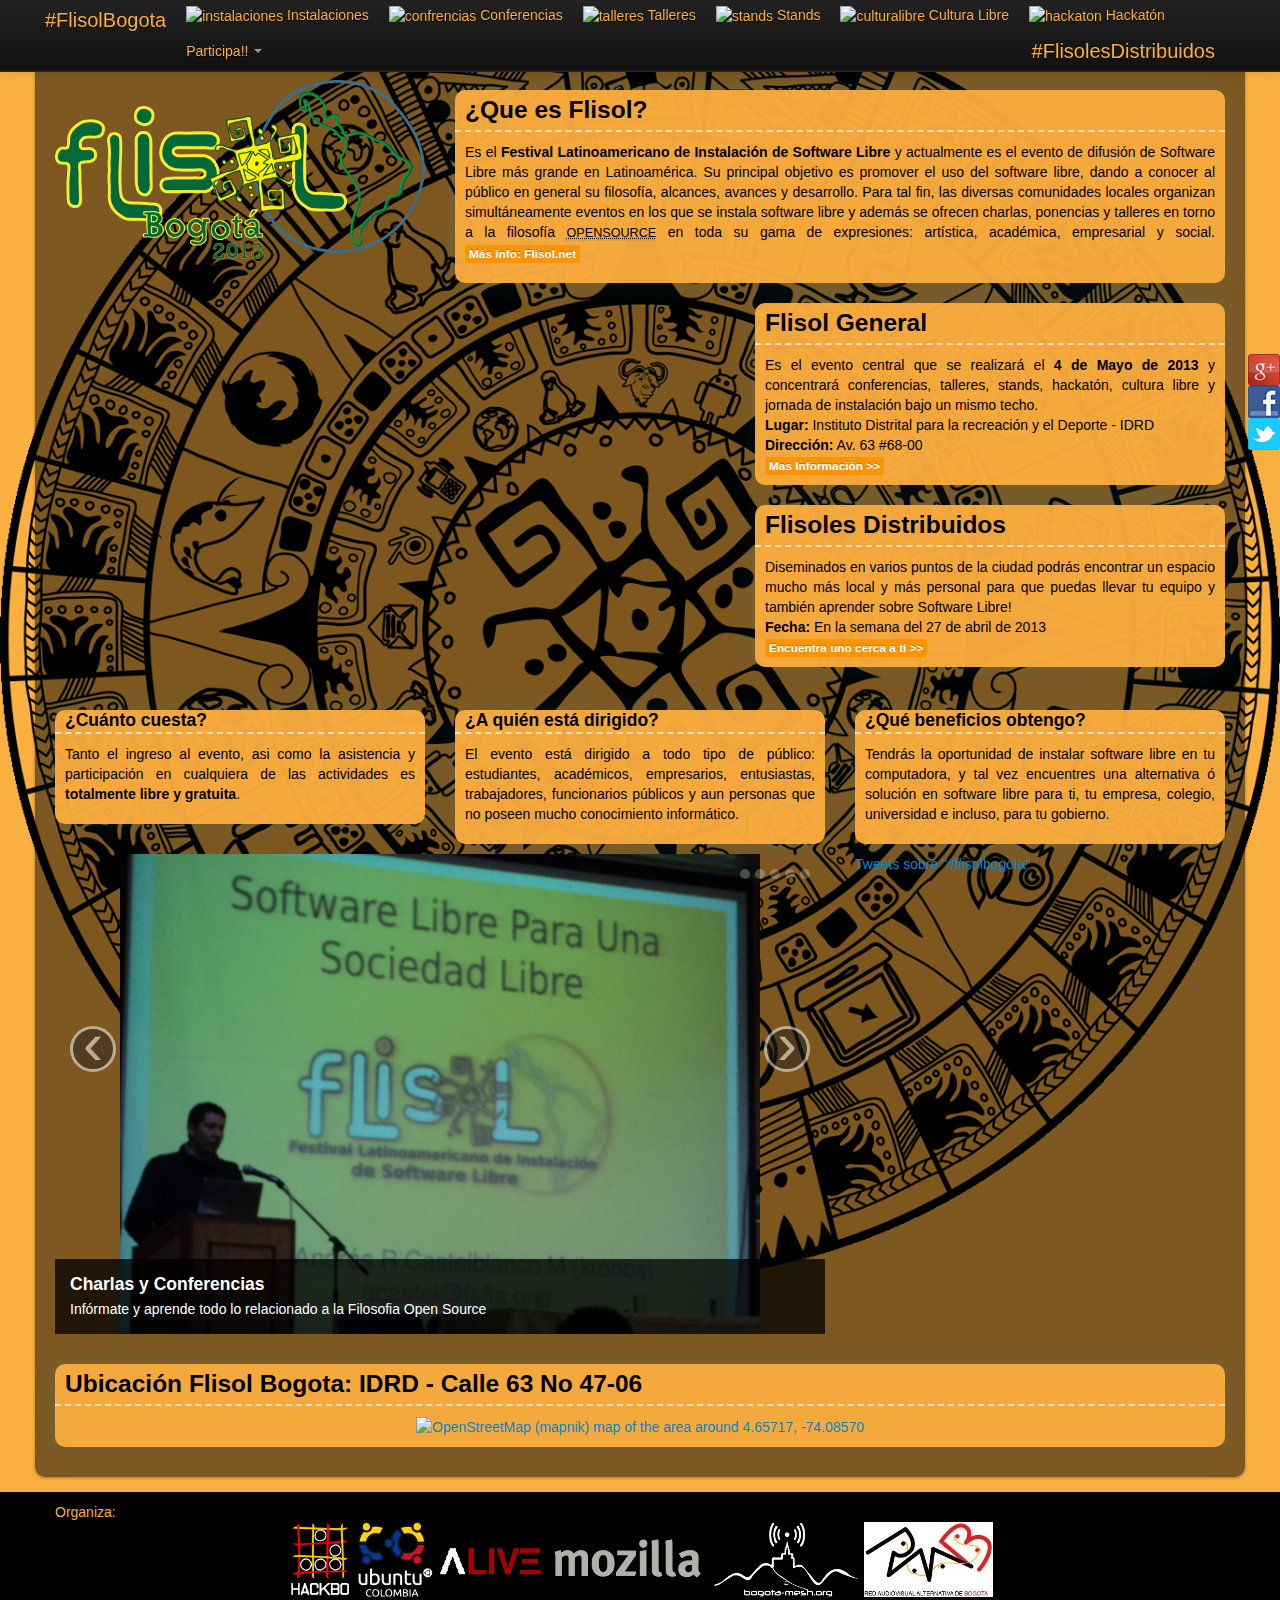
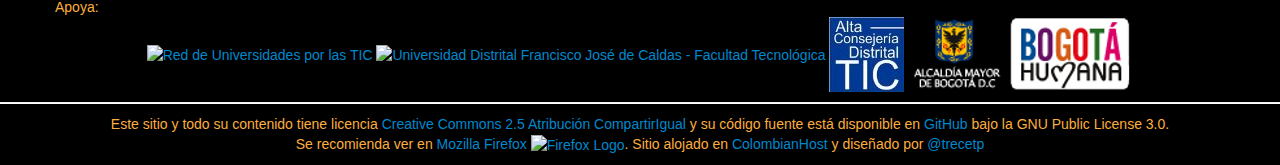
==== commit 3fb82863: "Se agrega el mapa en Home" ====
--- a/index.html
+++ b/index.html
@@ -69,6 +69,7 @@
                                     <li><a id="lnkdifusion" href="#difusion">Ayudanos a Difundir</a></li>
                                     <li><a id="lnkinstalador" href="#instalador">Inscríbete como Instalador</a></li>
                                     <li><a id="lnklogistica" href="#logistica">Inscríbete para Logistica</a></li>
+                                    <li><a id="lnkformstand" href="#formstand">Inscríbe tu Stand</a></li>
                                     <li class="divider"></li>
                                     <li><a id="lnkpatrocinio" href="#patrocinio">Quieres Patrocinarnos</a></li>
                                     <li><a id="lnkcontacto" href="#contacto">Contáctanos</a></li>
@@ -76,7 +77,7 @@
                             </li>
                         </ul>
                         <ul class="nav pull-right">
-                            <li><a href="#distribuidos" class="brand">#FlisolesDistribuidos</a></li>
+                            <li><a href="http://flisol.net/FLISOL2013/Colombia/Bogot%C3%A1/InfoFlisolesDistribuidos" target="_blank" class="brand">#FlisolesDistribuidos</a></li>
                         </ul>
                     </div>
                 </div>
@@ -90,7 +91,7 @@
         <div class="container">
             <div class="row">
                 <div class="span12 text-left">
-                    Organiza y Apoya:
+                    Organiza:
                 </div>
             </div>
             <div class="row">
@@ -98,11 +99,23 @@
                     <a href="http://hackbo.co" target="_blank"><img src="img/hackbo.png" alt="HackerSpace Bogotá"></a>
                     <a href="http://www.ubuntu-co.com" target="_blank"><img src="img/ubuntuco.png" alt="Ubuntu Colombia"></a>
                     <a href="#"><img src="img/alive.png" alt="ALIVE Project"></a>
-                    <a href="http://www.mozilla.org" target="_blank"><img src="img/mozilla.png" alt="Mozilla Colombia"></a>
+                    <a href="http://www.mozillacolombia.org" target="_blank"><img src="img/mozilla.png" alt="Mozilla Colombia"></a>
                     <a href="http://www.bogota-mesh.org" target="_blank"><img src="img/BogotaMesh.png" alt="Bogota Mesh"></a>
                     <a href="http://raabogota.blogspot.com" target="_blank"><img src="img/raab.jpeg" alt="Red Alternativa de Bogotá"></a>
+                    <!-- <a href="http://warebeone.com/" target="_blank"><img src="img/warebeone.png" alt="Ware be One"></a> -->
+                </div>
+            </div>
+            <div class="row">
+                <div class="span12 text-left">
+                    Apoya:
+                </div>
+            </div>
+            <div class="row">
+                <div class="span12 text-center">
+                    <a href="http://u.xtic.co" target="_blank"><img src="img/uxtic.png" alt="Red de Universidades por las TIC"></a>
+                    <a href="http://www.udistrital.edu.co/dependencias/tipica.php?id=81" target="_blank"><img src="img/udistrital.png" alt="Universidad Distrital Francisco José de Caldas - Facultad Tecnológica"></a>
                     <a href="http://tic.bogota.gov.co" target="_blank"><img src="img/consejeriatic.jpeg" alt="Alta Consejería TIC"></a>
-                    <a href="http://www.bogota.gov.co" target="_blank"><img src="img/alcaldia.png" alt="Alcaldia de Bogotá"></a>
+                    <a href="http://www.bogotahumana.gov.co" target="_blank"><img src="img/alcaldia.png" alt="Alcaldia de Bogotá"></a>
                 </div>
             </div>
         </div>
@@ -111,6 +124,8 @@
             <div class="row">
                 <div class="span12">
                     Este sitio y todo su contenido tiene licencia <a href="http://creativecommons.org/licenses/by-nc-sa/2.5/co/deed.es_ES">Creative Commons 2.5 Atribución CompartirIgual</a> y su código fuente está disponible en <a href="https://github.com/trecetp/webflisolbta" target="_blank">GitHub</a> bajo la GNU Public License 3.0.<br />
+                    Se recomienda ver en <a href="http://www.firefox.com">Mozilla Firefox <img src="img/firefox-logo24.png" alt="Firefox Logo"></a>.
+                    Sitio alojado en <a href="http://ColombianHost.net">ColombianHost</a> y diseñado por <a href="http://twitter.com/trecetp" target="_blank">@trecetp</a>
                 </div>
             </div>
         </div>
@@ -145,26 +160,26 @@
                         break;
             case '#logistica': showlogistica();
                         break;
+            case '#formstand': showformstand();
+                        break;
             case '#patrocinio': showpatrocinio();
                         break;
             case '#contacto': showcontacto();
                         break;
-
-
         }
     </script>
     <script type="text/javascript">
-        // var _gaq = _gaq || [];
-        // _gaq.push(['_setAccount', 'UA-38671530-1']);
-        // _gaq.push(['_setDomainName', 'flisolbogota.info']);
-        // _gaq.push(['_setAllowLinker', true]);
-        // _gaq.push(['_trackPageview']);
+        var _gaq = _gaq || [];
+        _gaq.push(['_setAccount', 'UA-38671530-1']);
+        _gaq.push(['_setDomainName', 'flisolbogota.info']);
+        _gaq.push(['_setAllowLinker', true]);
+        _gaq.push(['_trackPageview']);
 
-        // (function() {
-        //   var ga = document.createElement('script'); ga.type = 'text/javascript'; ga.async = true;
-        //   ga.src = ('https:' == document.location.protocol ? 'https://ssl' : 'http://www') + '.google-analytics.com/ga.js';
-        //   var s = document.getElementsByTagName('script')[0]; s.parentNode.insertBefore(ga, s);
-        // })();
+        (function() {
+          var ga = document.createElement('script'); ga.type = 'text/javascript'; ga.async = true;
+          ga.src = ('https:' == document.location.protocol ? 'https://ssl' : 'http://www') + '.google-analytics.com/ga.js';
+          var s = document.getElementsByTagName('script')[0]; s.parentNode.insertBefore(ga, s);
+        })();
     </script>
   
 </body>
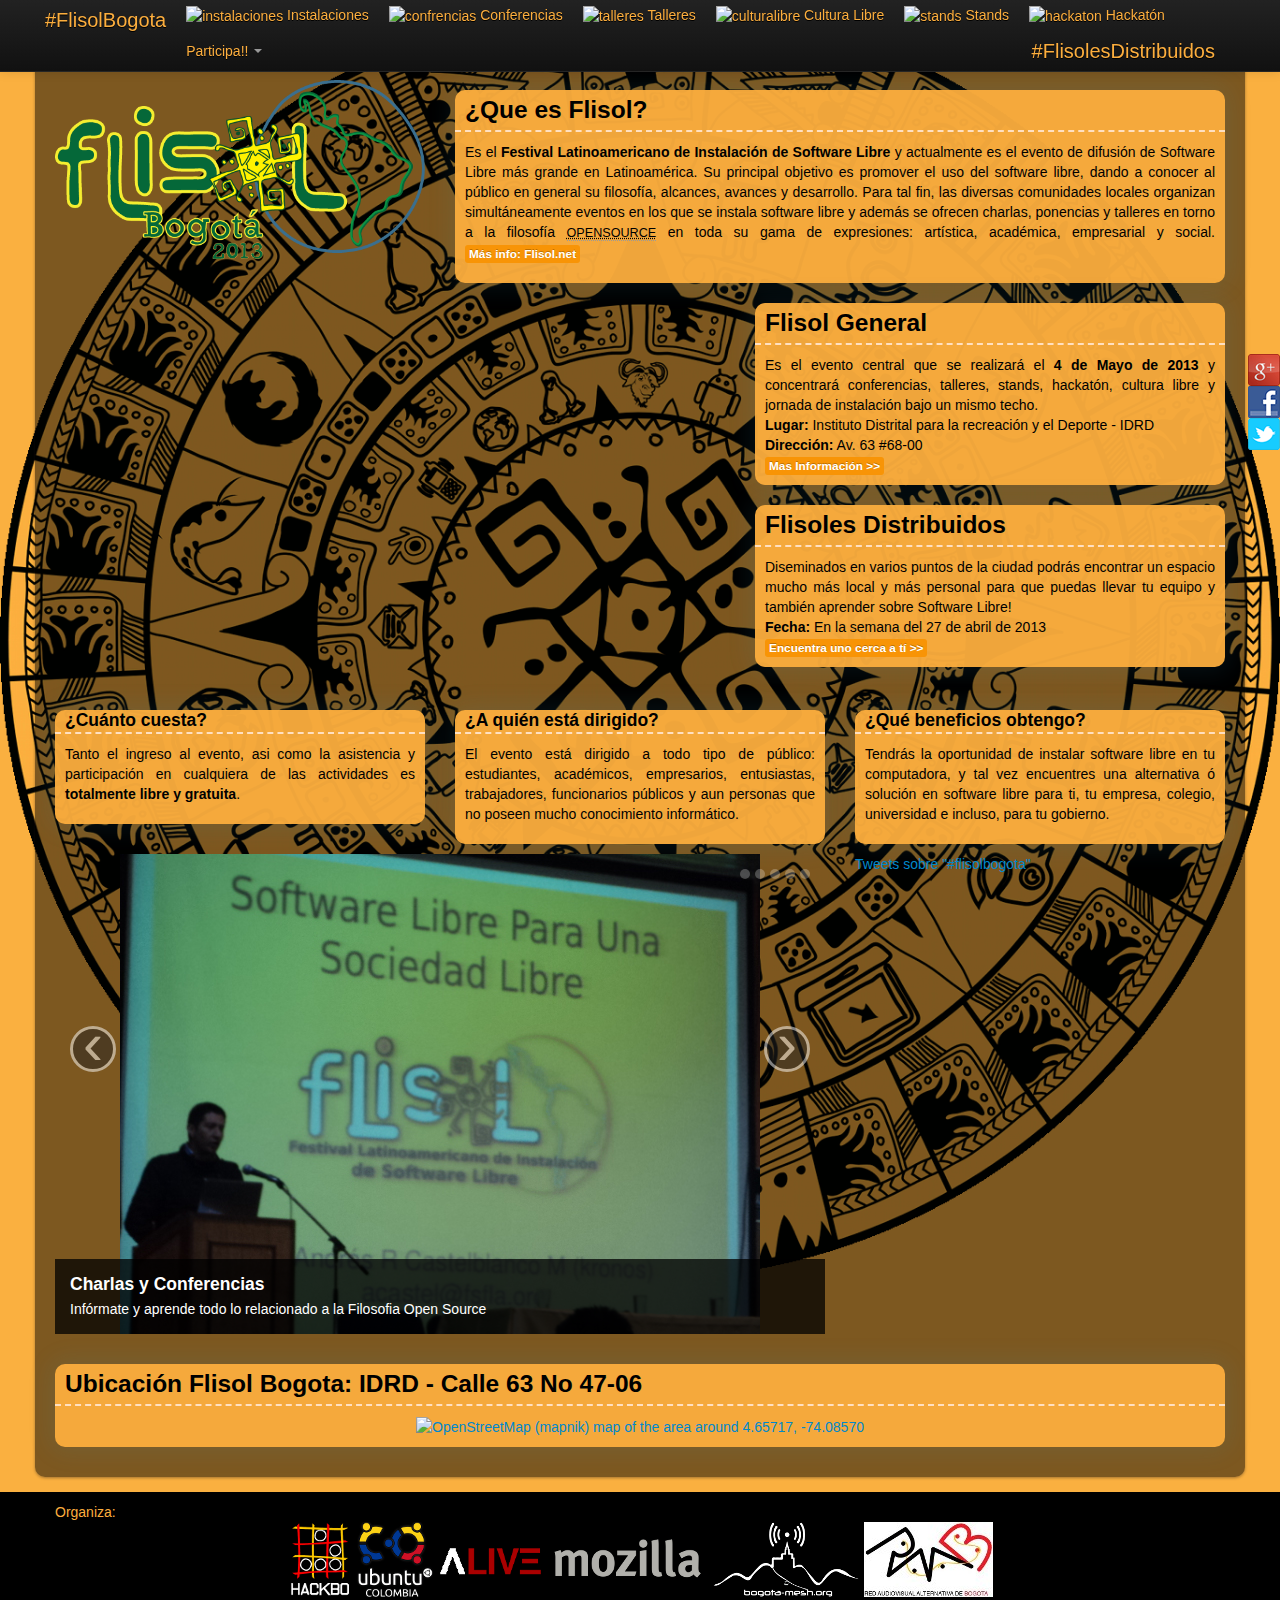
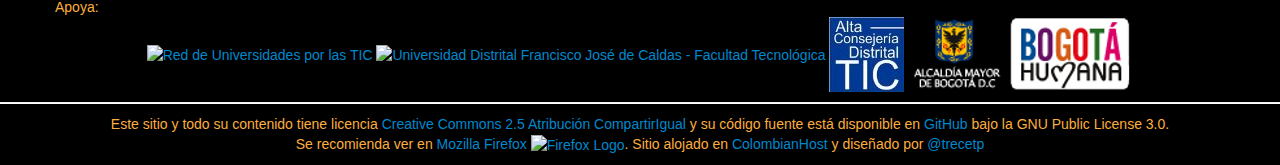
==== commit 95d932f7: "Algunos cambios menores" ====
--- a/index.html
+++ b/index.html
@@ -58,8 +58,8 @@
                             <li><a id="lnkinstalaciones" href="#instalaciones"><img src="img/instalaciones.png" alt="instalaciones"> Instalaciones</a></li>
                             <li><a id="lnkconferencias" href="#conferencias"><img src="img/conferencias.png" alt="confrencias"> Conferencias</a></li>
                             <li><a id="lnktalleres" href="#talleres"><img src="img/talleres.png" alt="talleres"> Talleres</a></li>
+                            <li><a id="lnkculturalibre" href="#culturalibre"><img src="img/librecultura.png" alt="culturalibre"> Cultura Libre</a></li>
                             <li><a id="lnkstands" href="#stands"><img src="img/stands.png" alt="stands"> Stands</a></li>
-                            <li><a id="lnkculturalibre" href="#culturalibre"><img src="img/librecultura.png" alt="culturalibre"> Cultura Libre</a></li>
                             <li><a id="lnkhackaton" href="#hackaton"><img src="img/hackaton.png" alt="hackaton"> Hackatón</a></li>
                         </ul>
                         <ul class="nav">
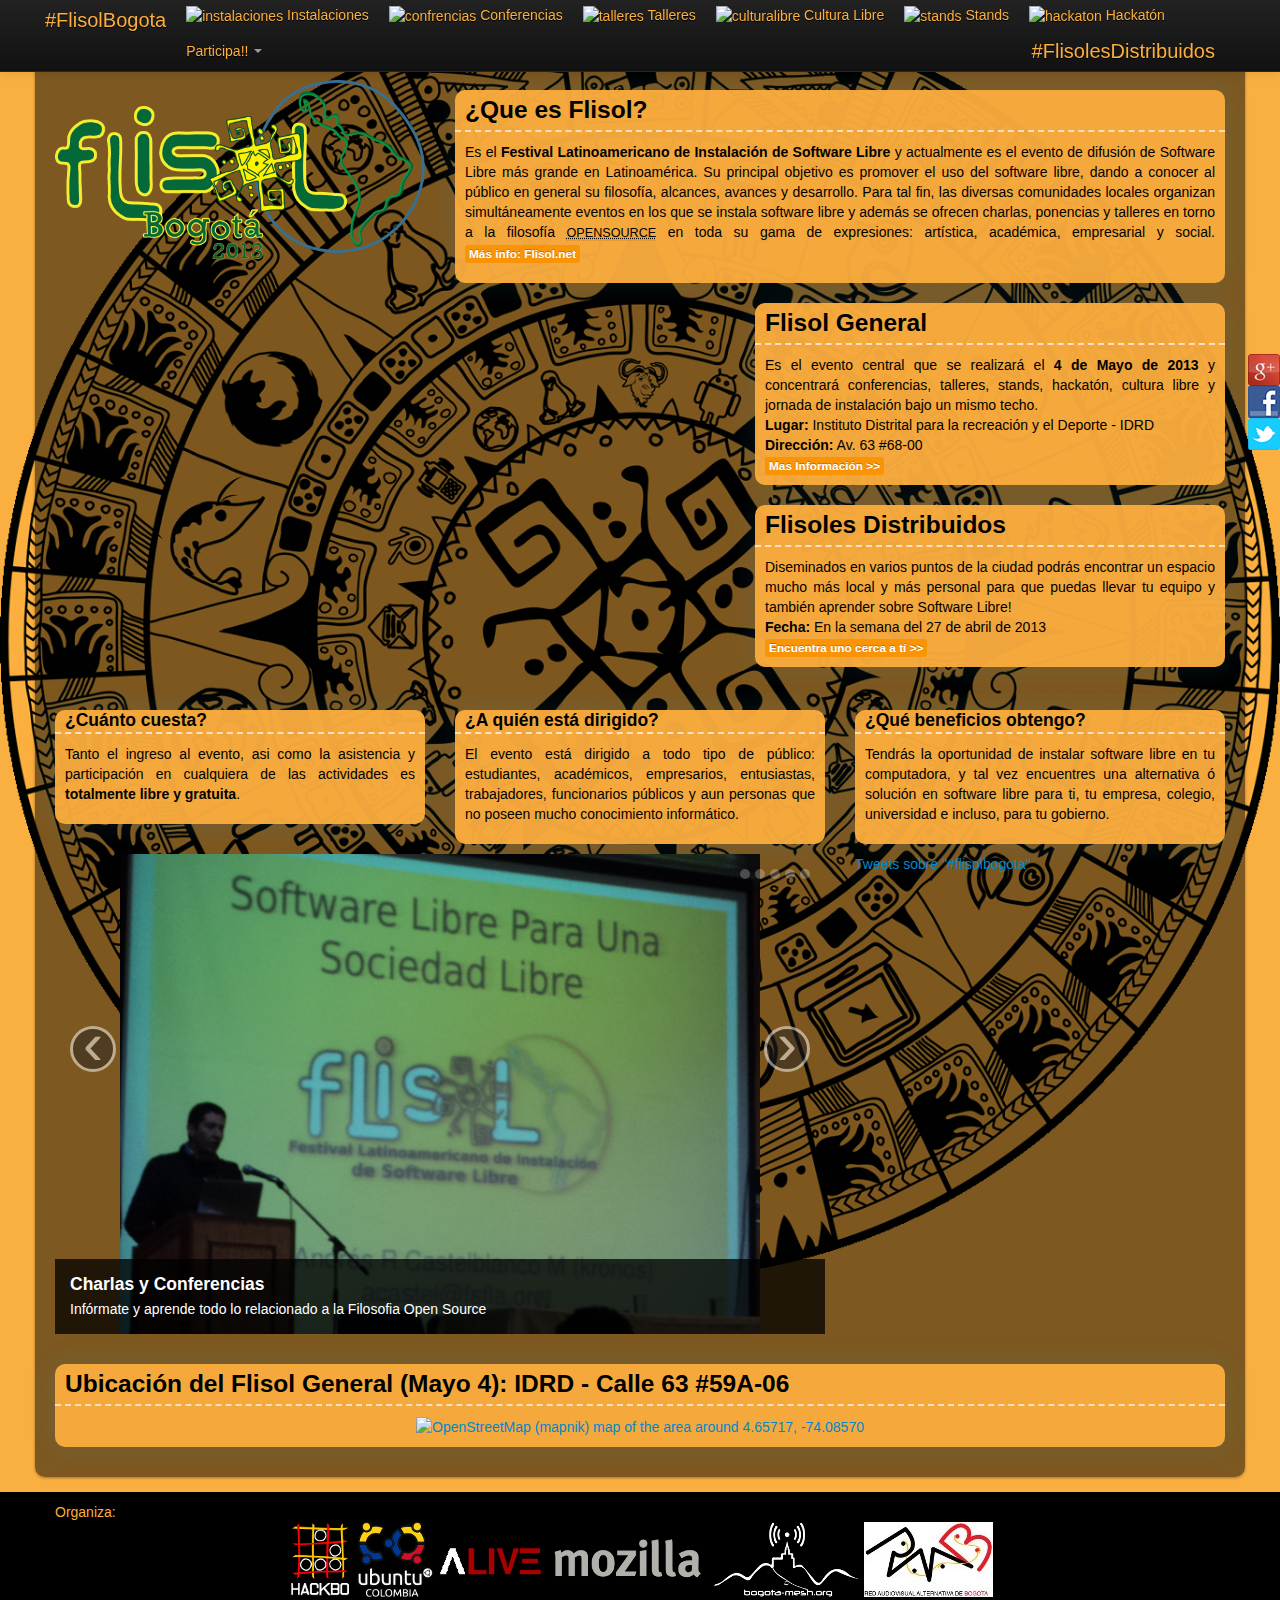
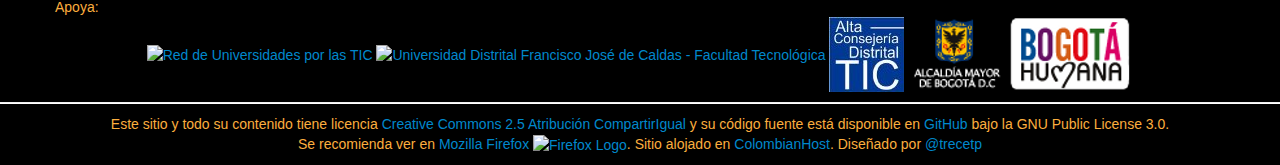
==== commit a8431e8a: "Actualizaciones menores" ====
--- a/index.html
+++ b/index.html
@@ -77,7 +77,7 @@
                             </li>
                         </ul>
                         <ul class="nav pull-right">
-                            <li><a href="http://flisol.net/FLISOL2013/Colombia/Bogot%C3%A1/InfoFlisolesDistribuidos" target="_blank" class="brand">#FlisolesDistribuidos</a></li>
+                            <li><a href="http://flisol.net/FLISOL2013/Colombia/Bogota/Distribuidos" target="_blank" class="brand">#FlisolesDistribuidos</a></li>
                         </ul>
                     </div>
                 </div>
@@ -125,7 +125,7 @@
                 <div class="span12">
                     Este sitio y todo su contenido tiene licencia <a href="http://creativecommons.org/licenses/by-nc-sa/2.5/co/deed.es_ES">Creative Commons 2.5 Atribución CompartirIgual</a> y su código fuente está disponible en <a href="https://github.com/trecetp/webflisolbta" target="_blank">GitHub</a> bajo la GNU Public License 3.0.<br />
                     Se recomienda ver en <a href="http://www.firefox.com">Mozilla Firefox <img src="img/firefox-logo24.png" alt="Firefox Logo"></a>.
-                    Sitio alojado en <a href="http://ColombianHost.net">ColombianHost</a> y diseñado por <a href="http://twitter.com/trecetp" target="_blank">@trecetp</a>
+                    Sitio alojado en <a href="http://ColombianHost.net">ColombianHost</a>. Diseñado por <a href="http://twitter.com/trecetp" target="_blank">@trecetp</a>
                 </div>
             </div>
         </div>
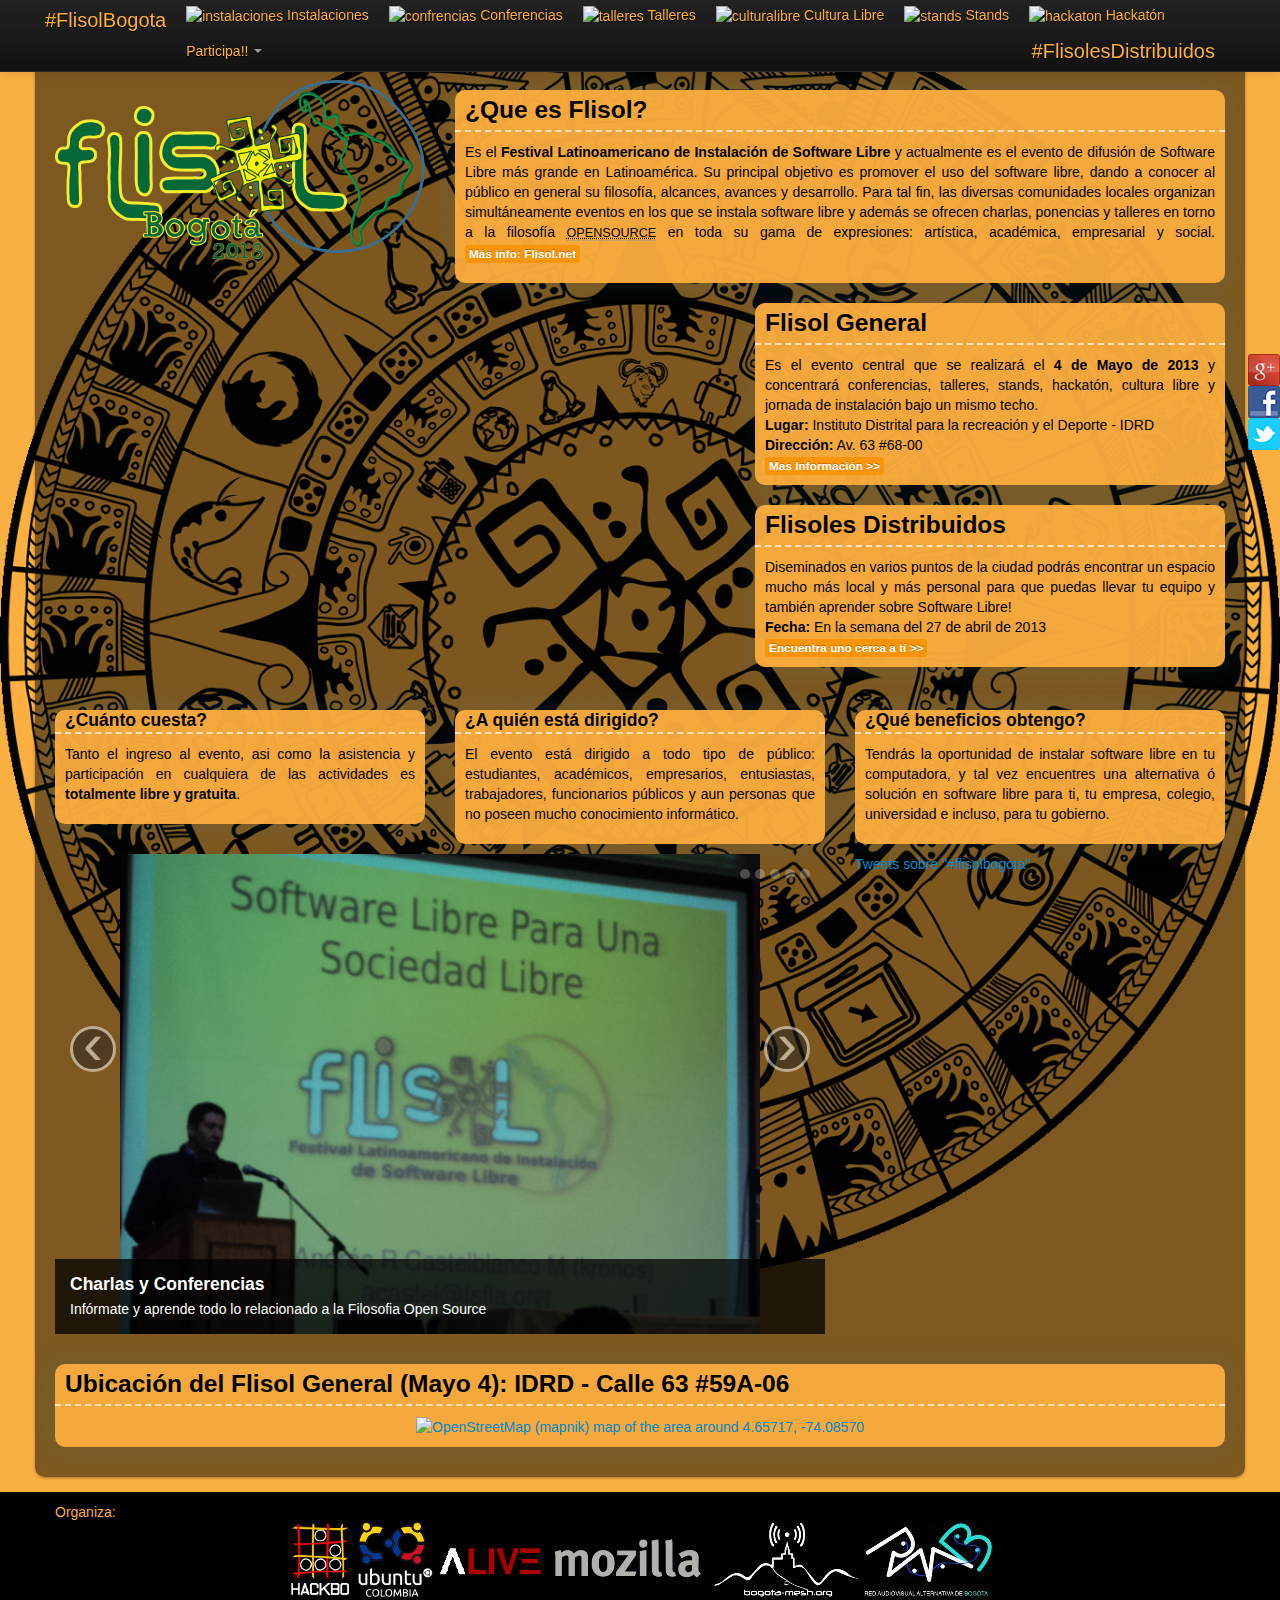
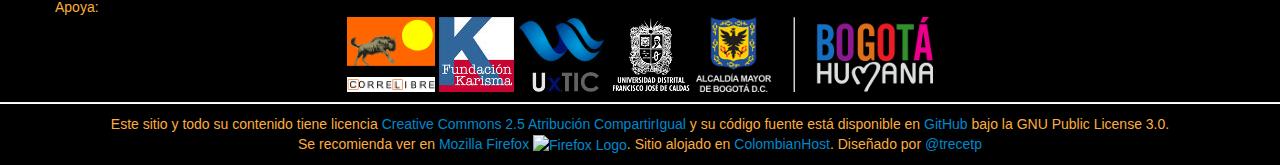
==== commit 8153b25a: "Actualización de logos" ====
--- a/index.html
+++ b/index.html
@@ -101,7 +101,7 @@
                     <a href="#"><img src="img/alive.png" alt="ALIVE Project"></a>
                     <a href="http://www.mozillacolombia.org" target="_blank"><img src="img/mozilla.png" alt="Mozilla Colombia"></a>
                     <a href="http://www.bogota-mesh.org" target="_blank"><img src="img/BogotaMesh.png" alt="Bogota Mesh"></a>
-                    <a href="http://raabogota.blogspot.com" target="_blank"><img src="img/raab.jpeg" alt="Red Alternativa de Bogotá"></a>
+                    <a href="http://raabogota.blogspot.com" target="_blank"><img src="img/raab.png" alt="Red Alternativa de Bogotá"></a>
                     <!-- <a href="http://warebeone.com/" target="_blank"><img src="img/warebeone.png" alt="Ware be One"></a> -->
                 </div>
             </div>
@@ -112,9 +112,11 @@
             </div>
             <div class="row">
                 <div class="span12 text-center">
+                    <a href="http://www.correlibre.org" target="_blank"><img src="img/correlibre.png" alt="Fundación Corre Libre"></a>
+                    <a href="http://karisma.org.co" target="_blank"><img src="img/karisma.jpg" alt="Fundación Karisma"></a>
                     <a href="http://u.xtic.co" target="_blank"><img src="img/uxtic.png" alt="Red de Universidades por las TIC"></a>
                     <a href="http://www.udistrital.edu.co/dependencias/tipica.php?id=81" target="_blank"><img src="img/udistrital.png" alt="Universidad Distrital Francisco José de Caldas - Facultad Tecnológica"></a>
-                    <a href="http://tic.bogota.gov.co" target="_blank"><img src="img/consejeriatic.jpeg" alt="Alta Consejería TIC"></a>
+                    <!-- <a href="http://tic.bogota.gov.co" target="_blank"><img src="img/consejeriatic.jpeg" alt="Alta Consejería TIC"></a> -->
                     <a href="http://www.bogotahumana.gov.co" target="_blank"><img src="img/alcaldia.png" alt="Alcaldia de Bogotá"></a>
                 </div>
             </div>
